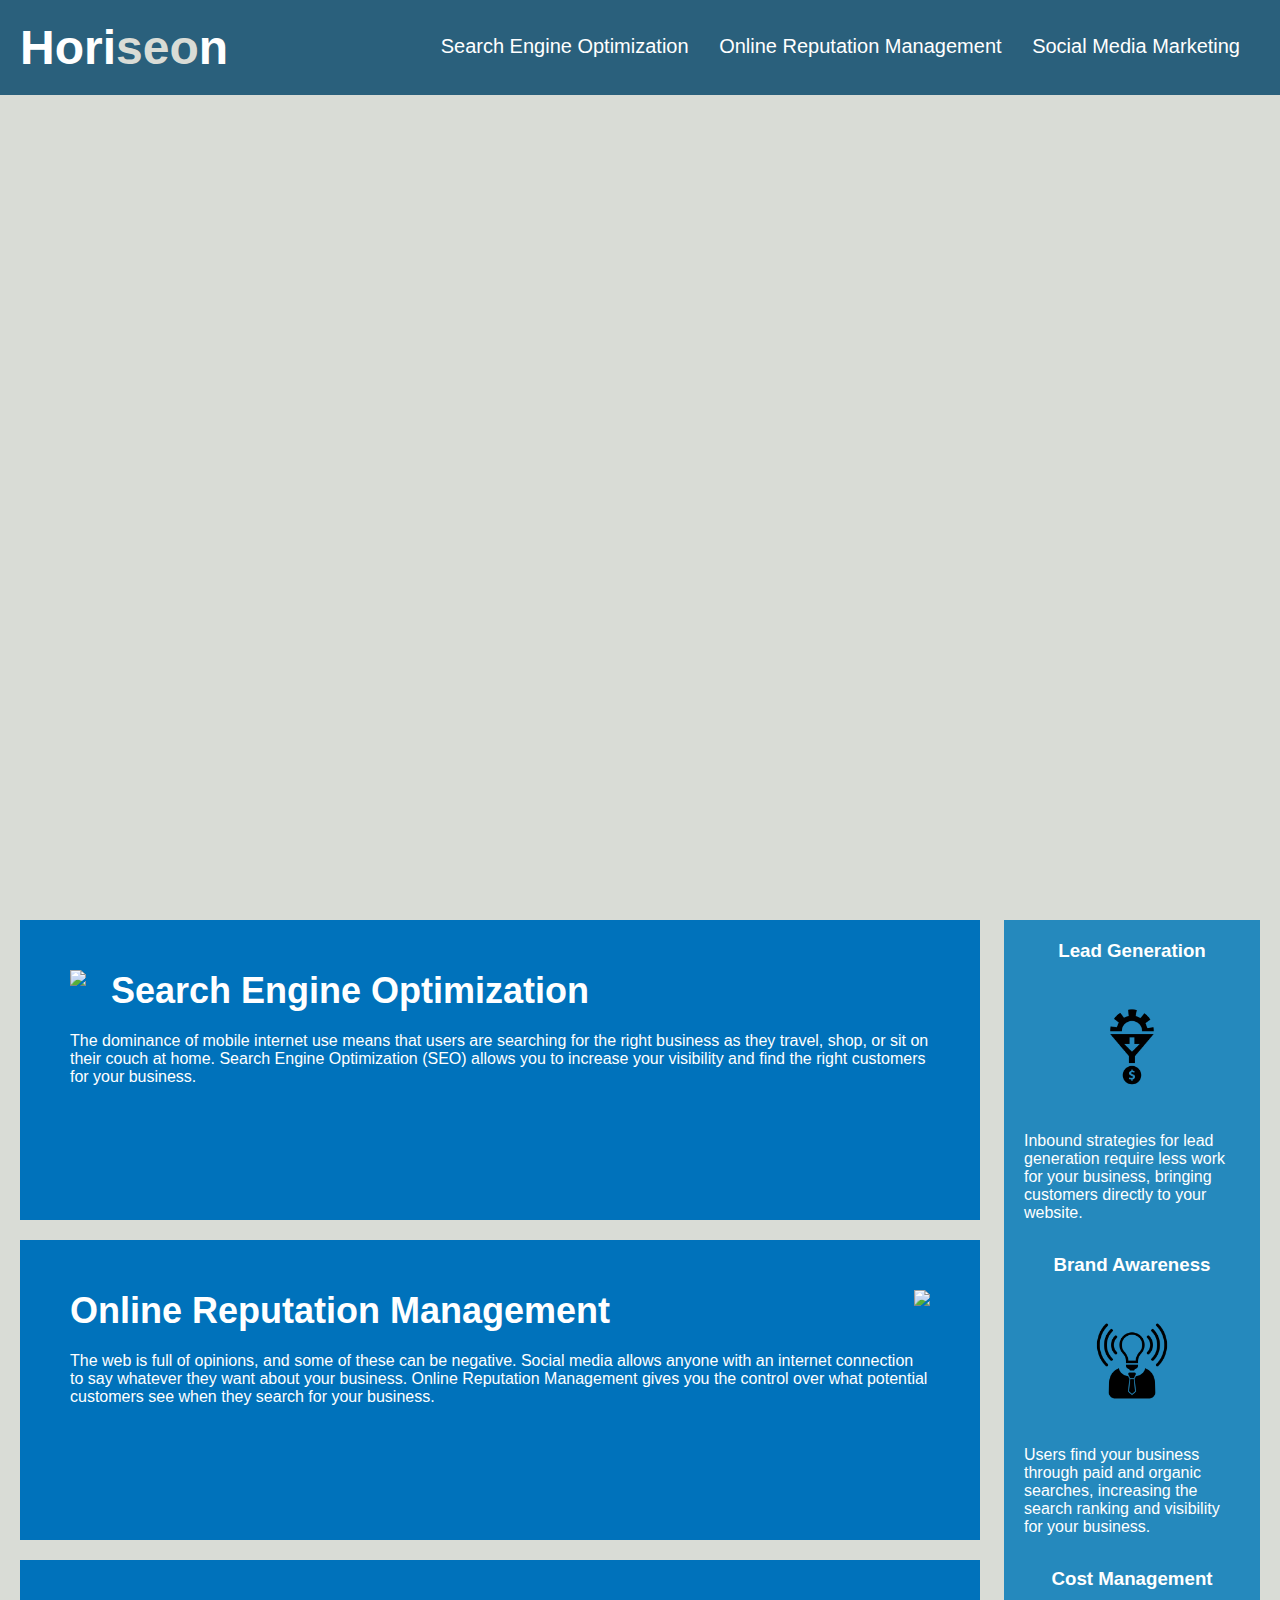
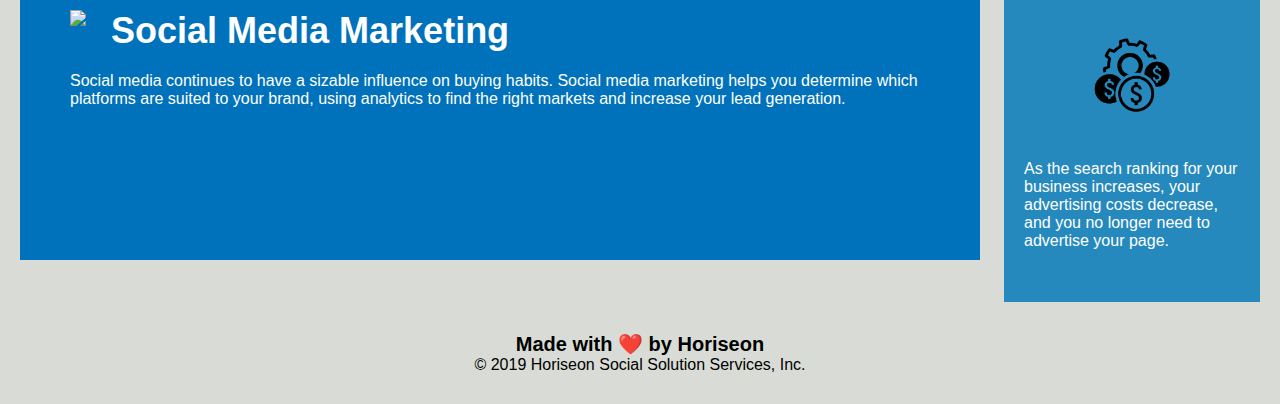
==== index.html @ d90fcbd2 "reorganized files" ====
<!DOCTYPE html>
<html lang="en-us">

<head>
    <meta charset="UTF-8" />
    <link rel="stylesheet" href="./assets/css/style.css">
    <title>Horiseon</title>
</head>

<body>
    <header>
        <h1>Hori<span class="seo">seo</span>n</h1>
        <div>
            <ul>
                <li>
                    <a href="#search-engine-optimization">Search Engine Optimization</a>
                </li>
                <li>
                    <a href="#online-reputation-management">Online Reputation Management</a>
                </li>
                <li>
                    <a href="#social-media-marketing">Social Media Marketing</a>
                </li>
            </ul>
        </div>
    </header>
    <section class="hero"></section>
    <section class="content">
        <div id = "search-engine-optimization" class="search-engine-optimization">
            <img src="./assets/images/search-engine-optimization.jpg" class="float-left" />
            <h2>Search Engine Optimization</h2>
            <p>
                The dominance of mobile internet use means that users are searching for the right business as they travel, shop, or sit on their couch at home. Search Engine Optimization (SEO) allows you to increase your visibility and find the right customers for your business.
            </p>
        </div>
        <div id="online-reputation-management" class="online-reputation-management">
            <img src="./assets/images/online-reputation-management.jpg" class="float-right" />
            <h2>Online Reputation Management</h2>
            <p>
                The web is full of opinions, and some of these can be negative. Social media allows anyone with an internet connection to say whatever they want about your business. Online Reputation Management gives you the control over what potential customers see when they search for your business.
            </p>
        </div>
        <div id="social-media-marketing" class="social-media-marketing">
            <img src="./assets/images/social-media-marketing.jpg" class="float-left" />
            <h2>Social Media Marketing</h2>
            <p>
                Social media continues to have a sizable influence on buying habits. Social media marketing helps you determine which platforms are suited to your brand, using analytics to find the right markets and increase your lead generation.
            </p>
        </div>
    </section>
    <section class="benefits">
        <div class="benefit-lead">
            <h3>Lead Generation</h3>
            <img src="./assets/images/lead-generation.png" />
            <p>
                Inbound strategies for lead generation require less work for your business, bringing customers directly to your website.
            </p>
        </div>
        <div class="benefit-brand">
            <h3>Brand Awareness</h3>
            <img src="./assets/images/brand-awareness.png" />
            <p>
                Users find your business through paid and organic searches, increasing the search ranking and visibility for your business.
            </p>
        </div>
        <div class="benefit-cost">
            <h3>Cost Management</h3>
            <img src="./assets/images/cost-management.png">
            <p>
                As the search ranking for your business increases, your advertising costs decrease, and you no longer need to advertise your page.
            </p>
        </div>
    </section>
    <footer>
        <h2>Made with ❤️️ by Horiseon</h2>
        <p>
            &copy; 2019 Horiseon Social Solution Services, Inc.
        </p>
    </footer>
</body>

</html>
---- assets/css/style.css ----
* {
    box-sizing: border-box;
    padding: 0;
    margin: 0;
}

body {
    background-color: #d9dcd6;
}

header {
    padding: 20px;
    font-family: 'Trebuchet MS', 'Lucida Sans Unicode', 'Lucida Grande', 'Lucida Sans', Arial, sans-serif;
    background-color: #2a607c;
    color: #ffffff;
}

header h1 {
    display: inline-block;
    font-size: 48px;
}

header h1 .seo {
    color: #d9dcd6;
}

header div {
    padding-top: 15px;
    margin-right: 20px;
    float: right;
    font-family: 'Gill Sans', 'Gill Sans MT', Calibri, 'Trebuchet MS', sans-serif;
    font-size: 20px;
}

header div ul {
    list-style-type: none;
}

header div ul li {
    display: inline-block;
    margin-left: 25px;
}

a {
    color: #ffffff;
    text-decoration: none;
}

p {
    font-size: 16px;
}

.hero {
    height: 800px;
    width: 100%;
    margin-bottom: 25px;
    background-image: url("../images/digital-marketing-meeting.jpg");
    background-size: cover;
    background-position: center;
}

.float-left {
    float: left;
    margin-right: 25px;
}

.float-right {
    float: right;
    margin-left: 25px;
}

.content {
    width: 75%;
    display: inline-block;
    margin-left: 20px;
}

.benefits {
    margin-right: 20px;
    padding: 20px;
    clear: both;
    float: right;
    width: 20%;
    height: 100%;
    font-family: 'Gill Sans', 'Gill Sans MT', Calibri, 'Trebuchet MS', sans-serif;
    background-color: #2589bd;
}

.benefit-lead {
    margin-bottom: 32px;
    color: #ffffff;
}

.benefit-brand {
    margin-bottom: 32px;
    color: #ffffff;
}

.benefit-cost {
    margin-bottom: 32px;
    color: #ffffff;
}

.benefit-lead h3 {
    margin-bottom: 10px;
    text-align: center;
}

.benefit-brand h3 {
    margin-bottom: 10px;
    text-align: center;
}

.benefit-cost h3 {
    margin-bottom: 10px;
    text-align: center;
}

.benefit-lead img {
    display: block;
    margin: 10px auto;
    max-width: 150px;
}

.benefit-brand img {
    display: block;
    margin: 10px auto;
    max-width: 150px;
}

.benefit-cost img {
    display: block;
    margin: 10px auto;
    max-width: 150px;
}

.search-engine-optimization {
    margin-bottom: 20px;
    padding: 50px;
    height: 300px;
    font-family: 'Gill Sans', 'Gill Sans MT', Calibri, 'Trebuchet MS', sans-serif;
    background-color: #0072bb;
    color: #ffffff;
}

.online-reputation-management {
    margin-bottom: 20px;
    padding: 50px;
    height: 300px;
    font-family: 'Gill Sans', 'Gill Sans MT', Calibri, 'Trebuchet MS', sans-serif;
    background-color: #0072bb;
    color: #ffffff;
}

.social-media-marketing {
    margin-bottom: 20px;
    padding: 50px;
    height: 300px;
    font-family: 'Gill Sans', 'Gill Sans MT', Calibri, 'Trebuchet MS', sans-serif;
    background-color: #0072bb;
    color: #ffffff;
}

.search-engine-optimization img {
    max-height: 200px;
}

.online-reputation-management img {
    max-height: 200px;
}

.social-media-marketing img {
    max-height: 200px;
}

.search-engine-optimization h2 {
    margin-bottom: 20px;
    font-size: 36px;
}

.online-reputation-management h2 {
    margin-bottom: 20px;
    font-size: 36px;
}

.social-media-marketing h2 {
    margin-bottom: 20px;
    font-size: 36px;
}

footer {
    padding: 30px;
    clear: both;
    font-family: 'Trebuchet MS', 'Lucida Sans Unicode', 'Lucida Grande', 'Lucida Sans', Arial, sans-serif;
    text-align: center;
}

footer h2 {
    font-size: 20px;
}
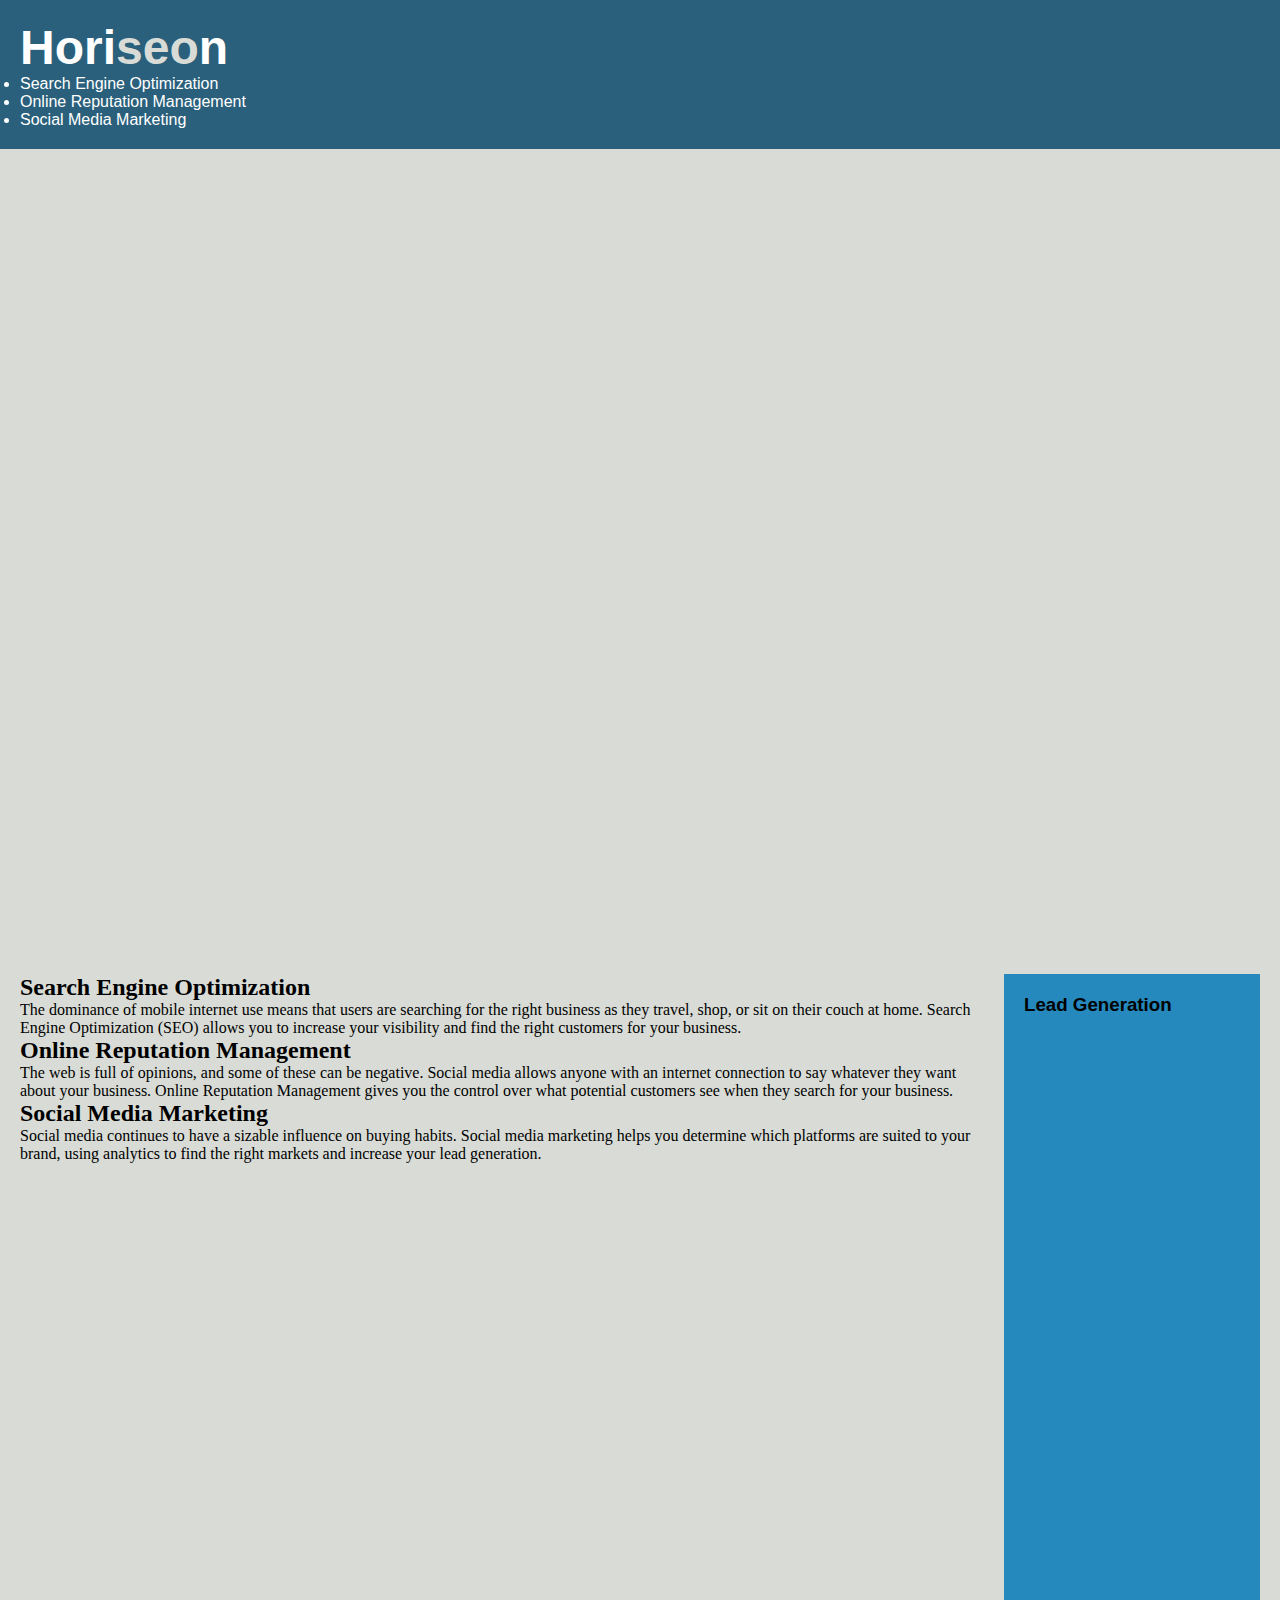
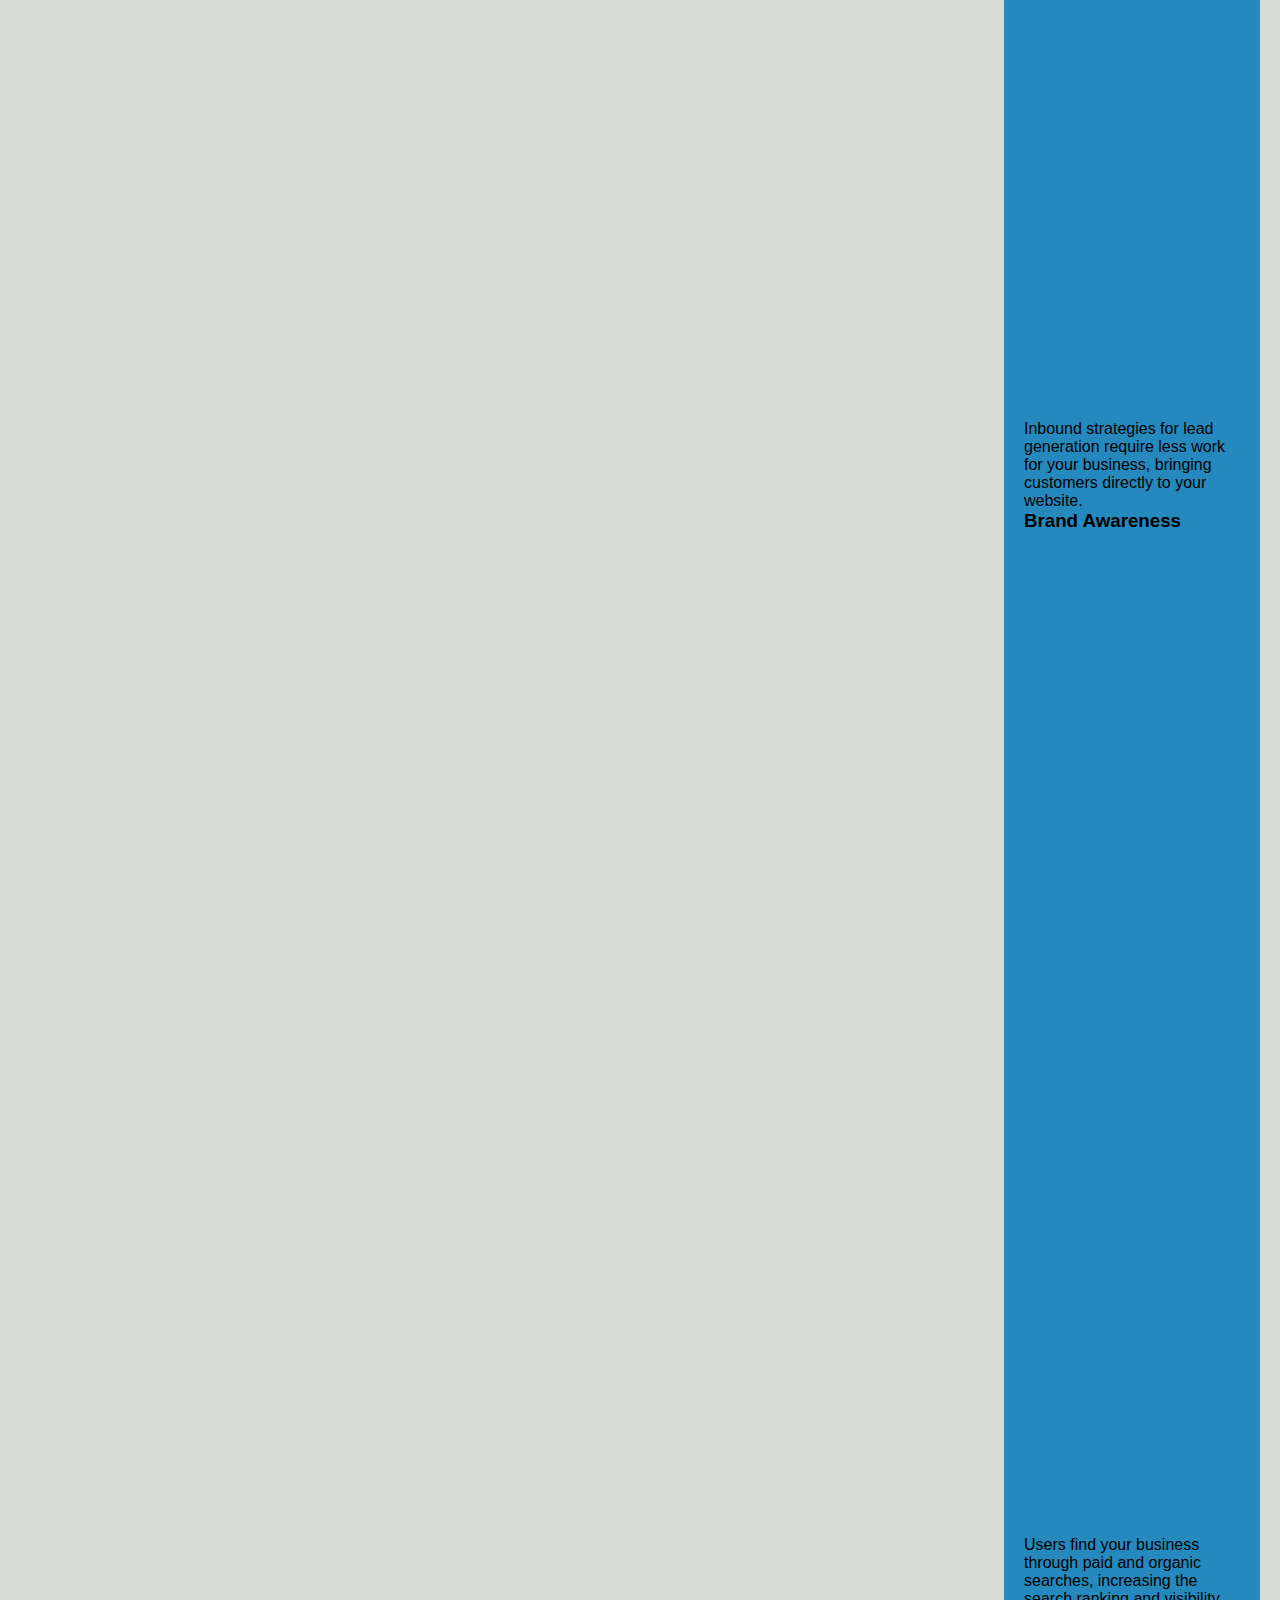
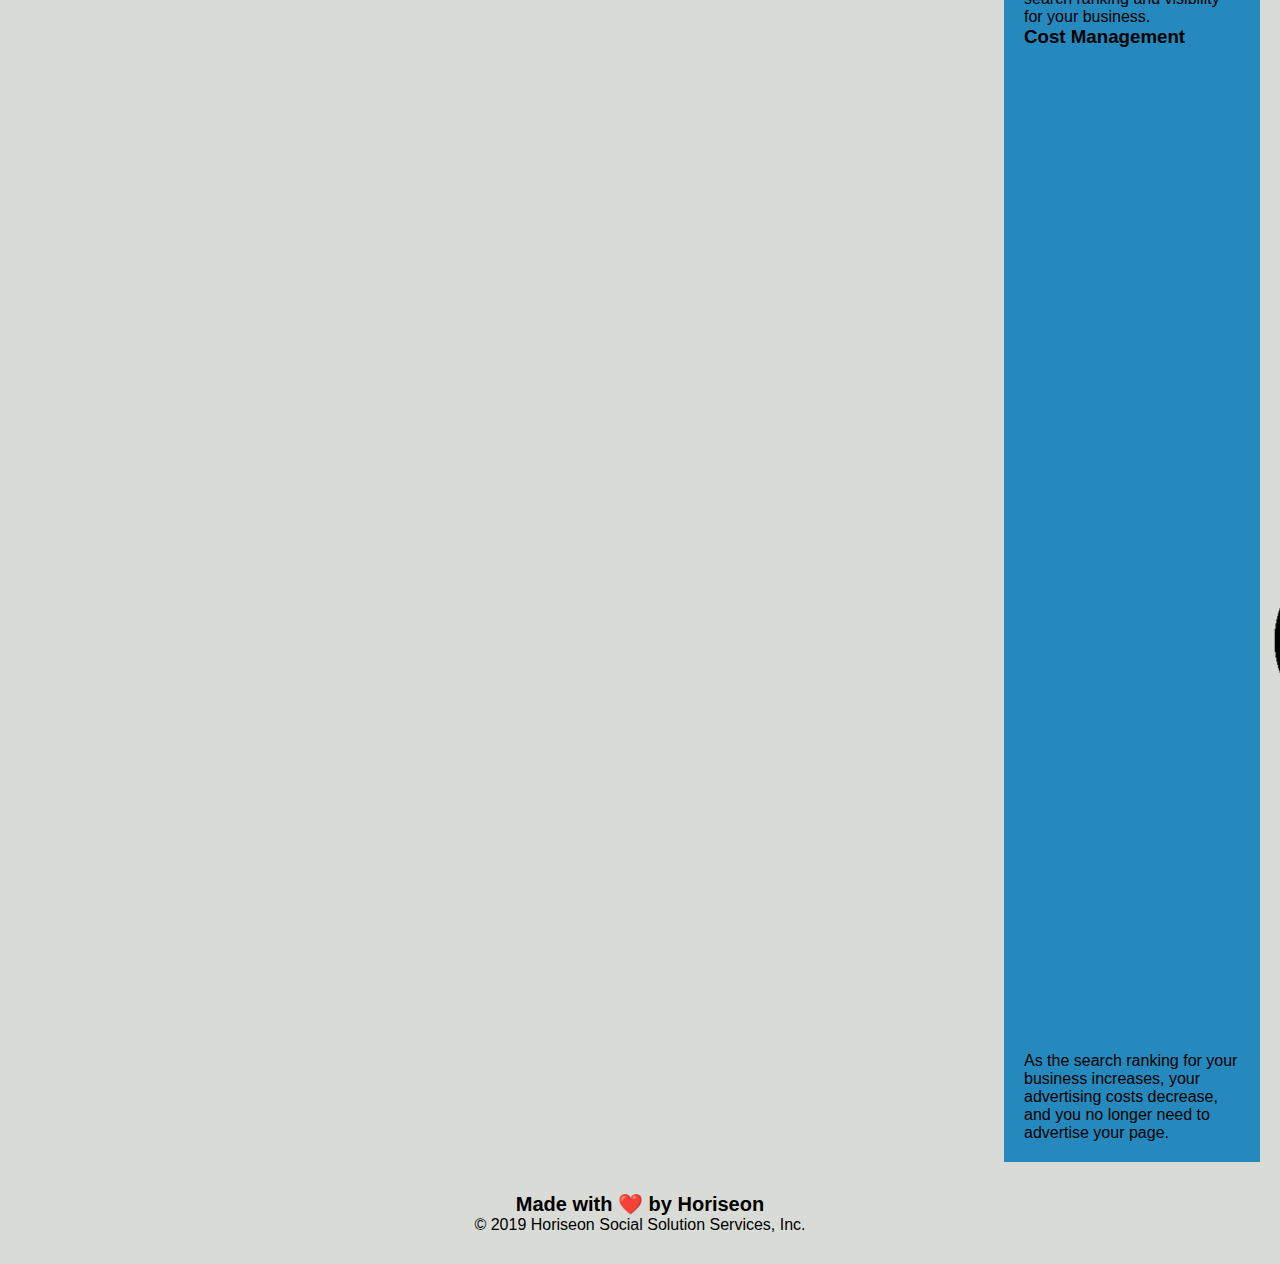
==== commit 0a278715: "some final organizing" ====
--- a/index.html
+++ b/index.html
@@ -8,9 +8,10 @@
 </head>
 
 <body>
+    <!--Header and Hero-->
     <header>
         <h1>Hori<span class="seo">seo</span>n</h1>
-        <div>
+        <nav>
             <ul>
                 <li>
                     <a href="#search-engine-optimization">Search Engine Optimization</a>
@@ -22,55 +23,62 @@
                     <a href="#social-media-marketing">Social Media Marketing</a>
                 </li>
             </ul>
-        </div>
-    </header>
+        </nav>
+    </header>  
+     
     <section class="hero"></section>
+
+    <!--Main content-->
     <section class="content">
-        <div id = "search-engine-optimization" class="search-engine-optimization">
-            <img src="./assets/images/search-engine-optimization.jpg" class="float-left" />
+        <div id = "search-engine-optimization" class = "content-section">
+            <img src="./assets/images/search-engine-optimization.jpg" alt = "" class="float-left" />
             <h2>Search Engine Optimization</h2>
             <p>
                 The dominance of mobile internet use means that users are searching for the right business as they travel, shop, or sit on their couch at home. Search Engine Optimization (SEO) allows you to increase your visibility and find the right customers for your business.
             </p>
         </div>
-        <div id="online-reputation-management" class="online-reputation-management">
-            <img src="./assets/images/online-reputation-management.jpg" class="float-right" />
+        <div id = "online-reputation-management" class = "content-section">
+            <img src="./assets/images/online-reputation-management.jpg" alt = "" class="float-right" />
             <h2>Online Reputation Management</h2>
             <p>
                 The web is full of opinions, and some of these can be negative. Social media allows anyone with an internet connection to say whatever they want about your business. Online Reputation Management gives you the control over what potential customers see when they search for your business.
             </p>
         </div>
-        <div id="social-media-marketing" class="social-media-marketing">
-            <img src="./assets/images/social-media-marketing.jpg" class="float-left" />
+        <div id = "social-media-marketing" class = "content-section">
+            <img src="./assets/images/social-media-marketing.jpg" alt = "" class="float-left" />
             <h2>Social Media Marketing</h2>
             <p>
                 Social media continues to have a sizable influence on buying habits. Social media marketing helps you determine which platforms are suited to your brand, using analytics to find the right markets and increase your lead generation.
             </p>
         </div>
     </section>
+
+    <!--Benefits sidebar-->
     <section class="benefits">
-        <div class="benefit-lead">
+        <div class="benefit-section">
             <h3>Lead Generation</h3>
-            <img src="./assets/images/lead-generation.png" />
+            <img src="./assets/images/lead-generation.png" alt = "" />
             <p>
                 Inbound strategies for lead generation require less work for your business, bringing customers directly to your website.
             </p>
         </div>
-        <div class="benefit-brand">
+        <div class="benefit-section">
             <h3>Brand Awareness</h3>
-            <img src="./assets/images/brand-awareness.png" />
+            <img src="./assets/images/brand-awareness.png" alt = "" />
             <p>
                 Users find your business through paid and organic searches, increasing the search ranking and visibility for your business.
             </p>
         </div>
-        <div class="benefit-cost">
+        <div class="benefit-section">
             <h3>Cost Management</h3>
-            <img src="./assets/images/cost-management.png">
+            <img src="./assets/images/cost-management.png" alt = "" />
             <p>
                 As the search ranking for your business increases, your advertising costs decrease, and you no longer need to advertise your page.
             </p>
         </div>
     </section>
+
+    <!--Footer(obviously😜)-->
     <footer>
         <h2>Made with ❤️️ by Horiseon</h2>
         <p>
